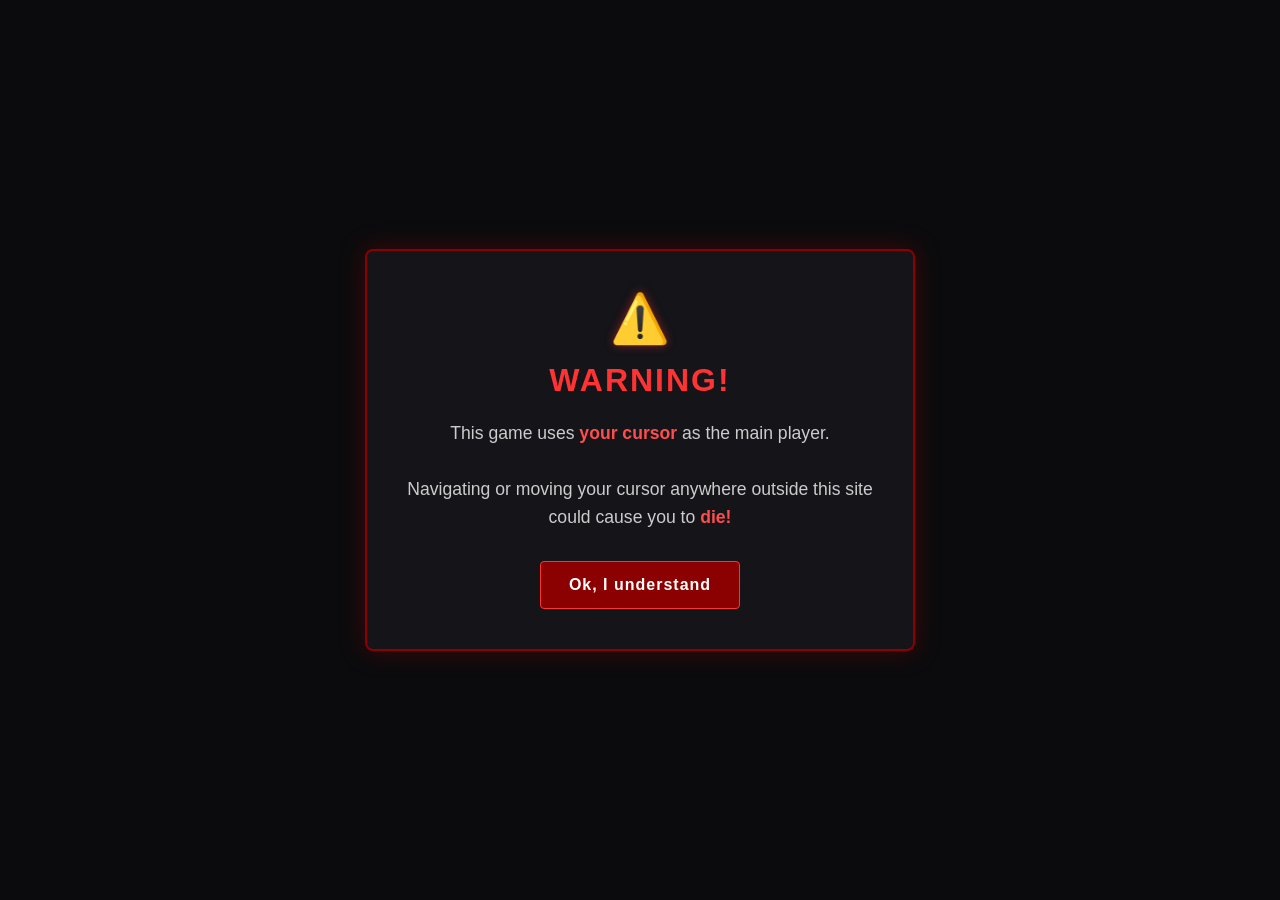
==== index.html @ 7082612e "Create index.html" ====
<!DOCTYPE html>
<html lang="en">
<head>
  <meta charset="UTF-8">
  <meta name="viewport" content="width=device-width, initial-scale=1.0">
  <title>Warning - Cursor Survival</title>
  <style>
    /* Reset and base page layout */
    * {
      box-sizing: border-box;
      margin: 0;
      padding: 0;
    }

    body {
      background-color: #0b0b0d;
      color: #e0e0e0;
      font-family: 'Segoe UI', Tahoma, Geneva, Verdana, sans-serif;
      display: flex;
      justify-content: center;
      align-items: center;
      min-height: 100vh;
      overflow: hidden;
      user-select: none;
    }

    /* Centered Warning Box */
    .warning-card {
      background-color: #141419;
      border: 2px solid #8b0000;
      box-shadow: 0 0 25px rgba(139, 0, 0, 0.4);
      border-radius: 8px;
      padding: 40px;
      max-width: 550px;
      width: 90%;
      text-align: center;
    }

    .warning-icon {
      font-size: 3rem;
      color: #ff3333;
      margin-bottom: 15px;
      text-shadow: 0 0 10px rgba(255, 51, 51, 0.5);
    }

    .warning-title {
      font-size: 2rem;
      letter-spacing: 2px;
      color: #ff3333;
      margin-bottom: 20px;
      text-transform: uppercase;
    }

    .warning-text {
      font-size: 1.1rem;
      line-height: 1.6;
      color: #cccccc;
      margin-bottom: 30px;
    }

    .highlight {
      color: #ff4d4d;
      font-weight: bold;
    }

    /* Confirmation Button */
    .btn-understand {
      background-color: #8b0000;
      color: #ffffff;
      border: 1px solid #ff3333;
      padding: 14px 28px;
      font-size: 1rem;
      font-weight: bold;
      border-radius: 4px;
      cursor: pointer;
      letter-spacing: 1px;
      transition: all 0.2s ease-in-out;
      text-decoration: none;
      display: inline-block;
    }

    .btn-understand:hover {
      background-color: #b30000;
      box-shadow: 0 0 15px rgba(255, 51, 51, 0.7);
      transform: translateY(-2px);
    }

    .btn-understand:active {
      transform: translateY(0);
    }
  </style>
</head>
<body>

  <div class="warning-card">
    <div class="warning-icon">⚠️</div>
    <h1 class="warning-title">Warning!</h1>
    
    <p class="warning-text">
      This game uses <span class="highlight">your cursor</span> as the main player.<br><br>
      Navigating or moving your cursor anywhere outside this site could cause you to <span class="highlight">die!</span>
    </p>

    <!-- Clicking redirects to game.html -->
    <a href="game.html" class="btn-understand">Ok, I understand</a>
  </div>

</body>
</html>
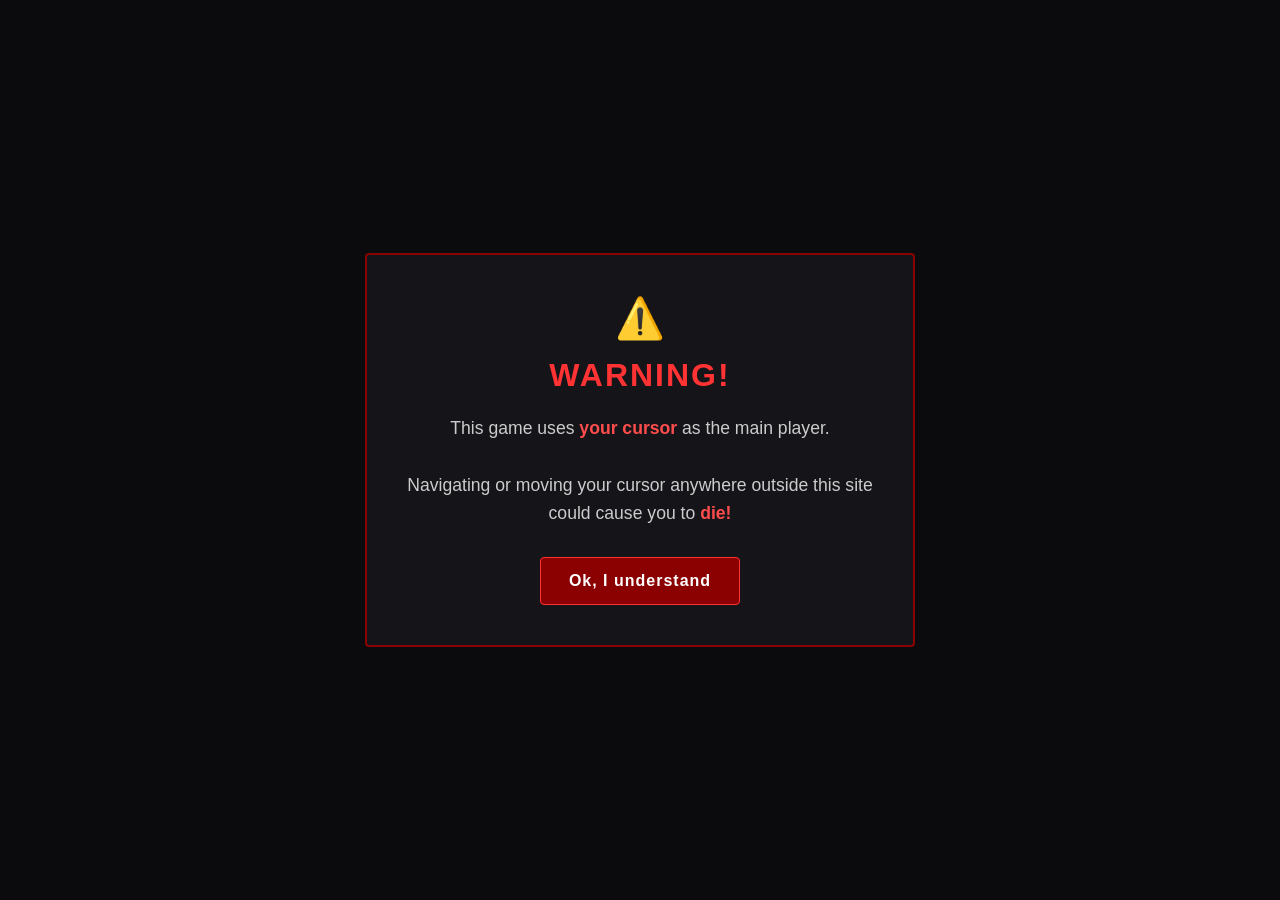
==== commit 80a63cab: "Update index.html" ====
--- a/index.html
+++ b/index.html
@@ -28,8 +28,7 @@
     .warning-card {
       background-color: #141419;
       border: 2px solid #8b0000;
-      box-shadow: 0 0 25px rgba(139, 0, 0, 0.4);
-      border-radius: 8px;
+      border-radius: 4px;
       padding: 40px;
       max-width: 550px;
       width: 90%;
@@ -37,10 +36,9 @@
     }
 
     .warning-icon {
-      font-size: 3rem;
+      font-size: 2.5rem;
       color: #ff3333;
       margin-bottom: 15px;
-      text-shadow: 0 0 10px rgba(255, 51, 51, 0.5);
     }
 
     .warning-title {
@@ -74,19 +72,17 @@
       border-radius: 4px;
       cursor: pointer;
       letter-spacing: 1px;
-      transition: all 0.2s ease-in-out;
+      transition: background-color 0.15s ease-in-out;
       text-decoration: none;
       display: inline-block;
     }
 
     .btn-understand:hover {
       background-color: #b30000;
-      box-shadow: 0 0 15px rgba(255, 51, 51, 0.7);
-      transform: translateY(-2px);
     }
 
     .btn-understand:active {
-      transform: translateY(0);
+      background-color: #660000;
     }
   </style>
 </head>
